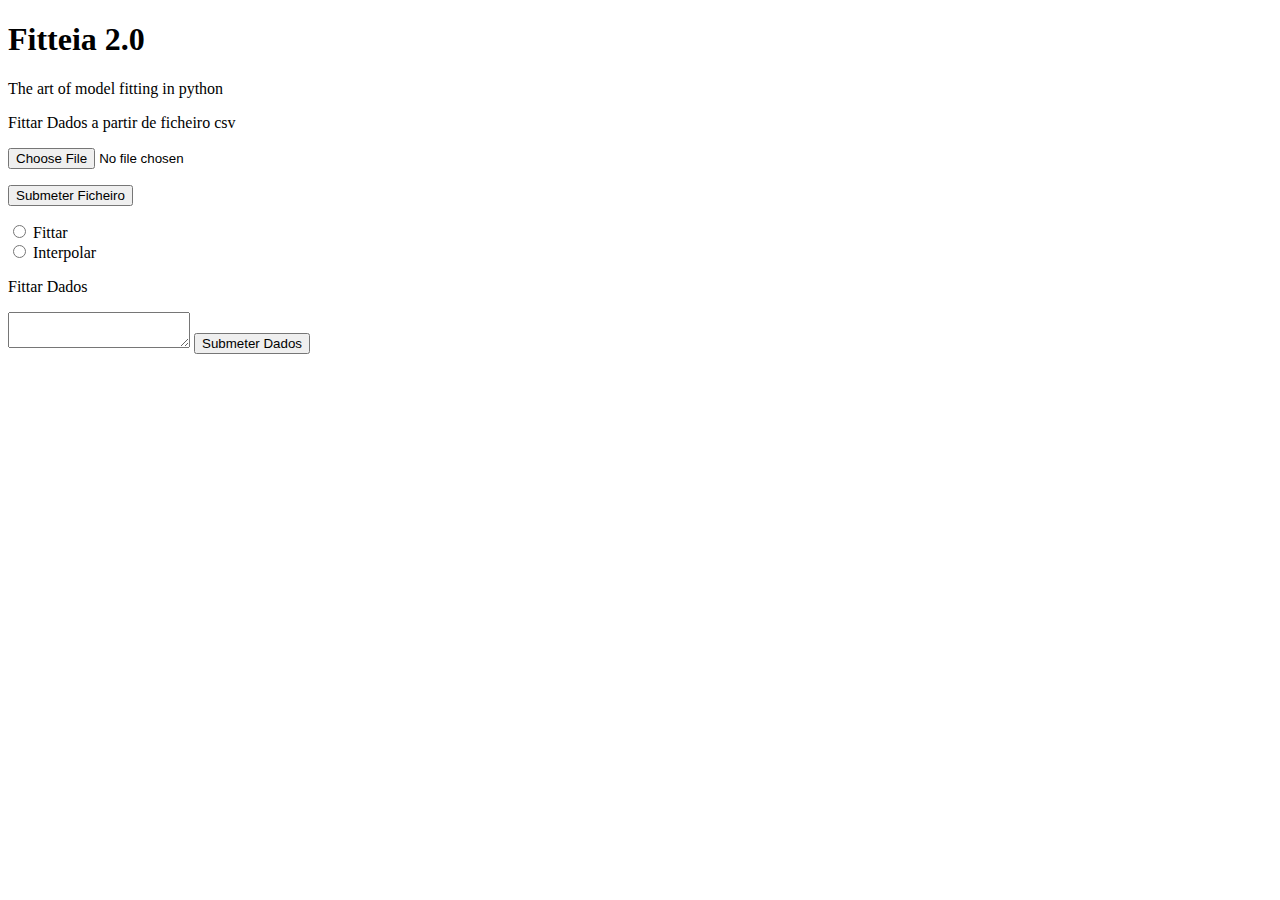
==== website/templates/index.html @ af1d8921 "Radio Button, Interpolação linear com dois parametros" ====
<!DOCTYPE html>
<html lang="en">

<head>
    <meta charset="UTF-8">
    <!-- Importar a fonte-->
    <link rel="preconnect" href="https://fonts.googleapis.com">
    <link rel="preconnect" href="https://fonts.gstatic.com" crossorigin>
    <link href="https://fonts.googleapis.com/css2?family=Roboto:wght@300&display=swap" rel="stylesheet">
    <link href="https://fonts.googleapis.com/css2?family=Roboto:wght@900&display=swap" rel="stylesheet">

    <!-- Importar o ficheiro .css-->
    <link rel="stylesheet" href="/static/style.css">
    <title>Fitteia</title>
</head>

<body>
    <h1>Fitteia 2.0</h1>
    <p>The art of model fitting in python</p>
    <form method="POST" action="/plot_excel" enctype="multipart/form-data">
        <p>Fittar Dados a partir de ficheiro csv</p>
        <p><input type="file" name="file"></p>
        <p><input type="submit" value="Submeter Ficheiro"></p>
    </form>
    <form method="POST" action="/plot_data" >
        <input type="radio" name="option" id = "option1" value="Fittar" /> Fittar <br>          
        <input type="radio" name="option" id = "option2" value="Interpolar" /> Interpolar <br>          
        <p>Fittar Dados</p>
        <textarea name="data"></textarea>
        <input type="submit" value="Submeter Dados">
    </form>
</body> 

</html>
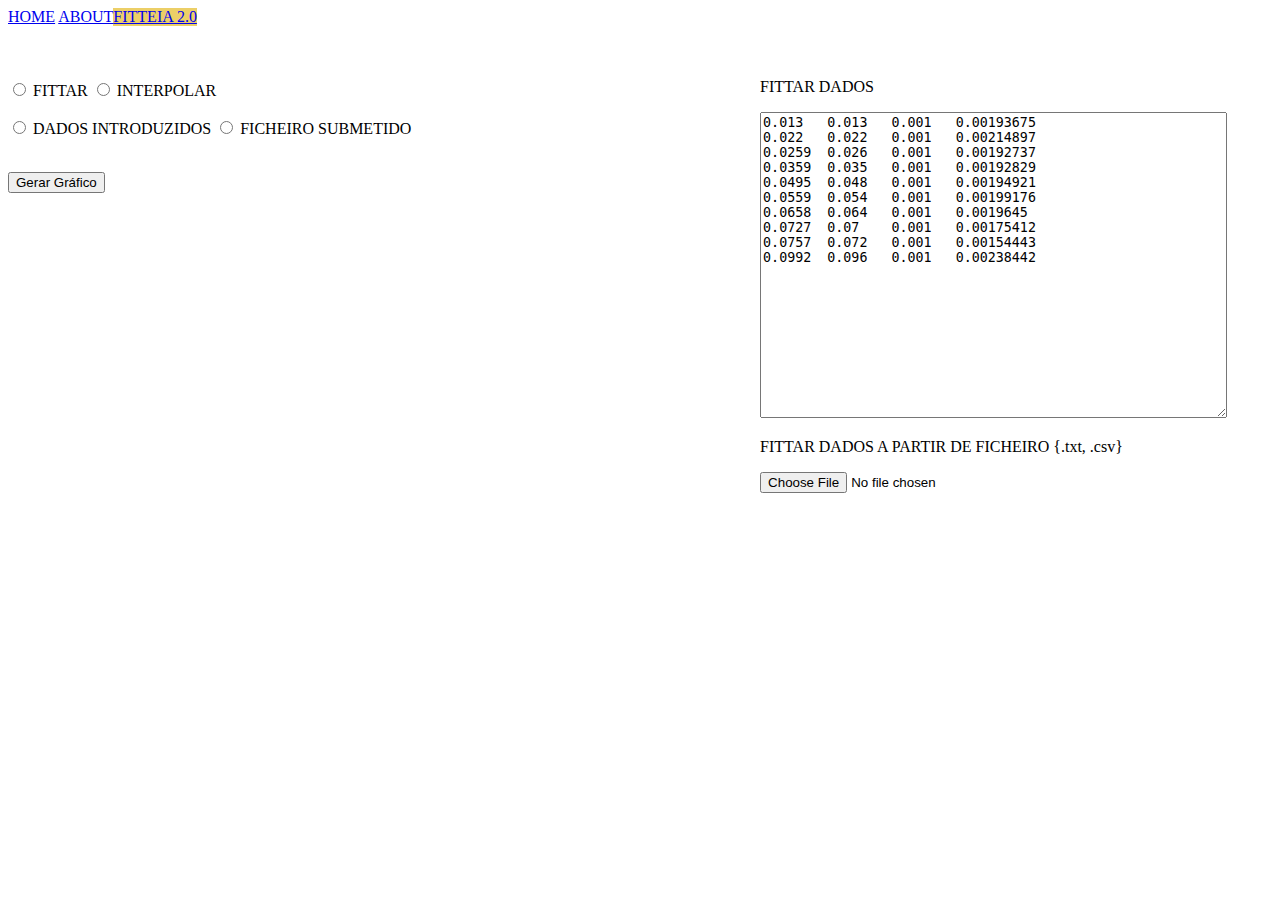
==== commit 81425536: "Enfim, muitas mudanças" ====
--- a/website/templates/index.html
+++ b/website/templates/index.html
@@ -11,24 +11,46 @@
 
     <!-- Importar o ficheiro .css-->
     <link rel="stylesheet" href="/static/style.css">
-    <title>Fitteia</title>
+    <title>Fitteia 2.0</title>
 </head>
 
 <body>
-    <h1>Fitteia 2.0</h1>
-    <p>The art of model fitting in python</p>
-    <form method="POST" action="/plot_excel" enctype="multipart/form-data">
-        <p>Fittar Dados a partir de ficheiro csv</p>
-        <p><input type="file" name="file"></p>
-        <p><input type="submit" value="Submeter Ficheiro"></p>
+    <div style = "border-radius:0px ;float:left" class="navbar">
+        <a class="active" href="/">HOME</a>
+        <a href="/about">ABOUT</a>
+        <a href="/" style="float:right;background-color: #ECCF67" >FITTEIA 2.0</a>
+    </div>
+
+    <div style = "background-color: #FFFFFF;">
+        <br> <br> <br>
+    </div>
+
+    <form method="POST" action="/plot" enctype="multipart/form-data" >  
+        <div style="width: 45%; float:right">
+            <!-- right content in here -->  
+            <div style="width: 90%; float:right">
+                <p>FITTAR DADOS</p>
+                <textarea name="data" style="width: 90%;height: 300px;">0.013   0.013   0.001   0.00193675&#10;0.022   0.022   0.001   0.00214897&#10;0.0259  0.026   0.001   0.00192737&#10;0.0359  0.035   0.001   0.00192829&#10;0.0495  0.048   0.001   0.00194921&#10;0.0559  0.054   0.001   0.00199176&#10;0.0658  0.064   0.001   0.0019645&#10;0.0727  0.07    0.001   0.00175412&#10;0.0757  0.072   0.001   0.00154443&#10;0.0992  0.096   0.001   0.00238442</textarea>
+                <p>FITTAR DADOS A PARTIR DE FICHEIRO {.txt, .csv}</p>
+                <p><input type="file" name="file"></p>
+            </div>
+        </div>
+
+        <div style="width: 50%; float:left">
+            <!-- left content in here -->
+            <br>
+            <input type="radio" name="FitorInterpolate" value="Fit">
+            <label> FITTAR</label>
+            <input type="radio" name="FitorInterpolate" value="Interpolate">
+            <label> INTERPOLAR</label><br><br>
+            <input type="radio" name="FileorText" value="Input">
+            <label> DADOS INTRODUZIDOS</label>
+            <input type="radio" name="FileorText" value="File">
+            <label> FICHEIRO SUBMETIDO</label><br><br>
+            <p><input type="submit" value="Gerar Gráfico"></p>
+        </div>
     </form>
-    <form method="POST" action="/plot_data" >
-        <input type="radio" name="option" id = "option1" value="Fittar" /> Fittar <br>          
-        <input type="radio" name="option" id = "option2" value="Interpolar" /> Interpolar <br>          
-        <p>Fittar Dados</p>
-        <textarea name="data"></textarea>
-        <input type="submit" value="Submeter Dados">
-    </form>
+
 </body> 
 
 </html>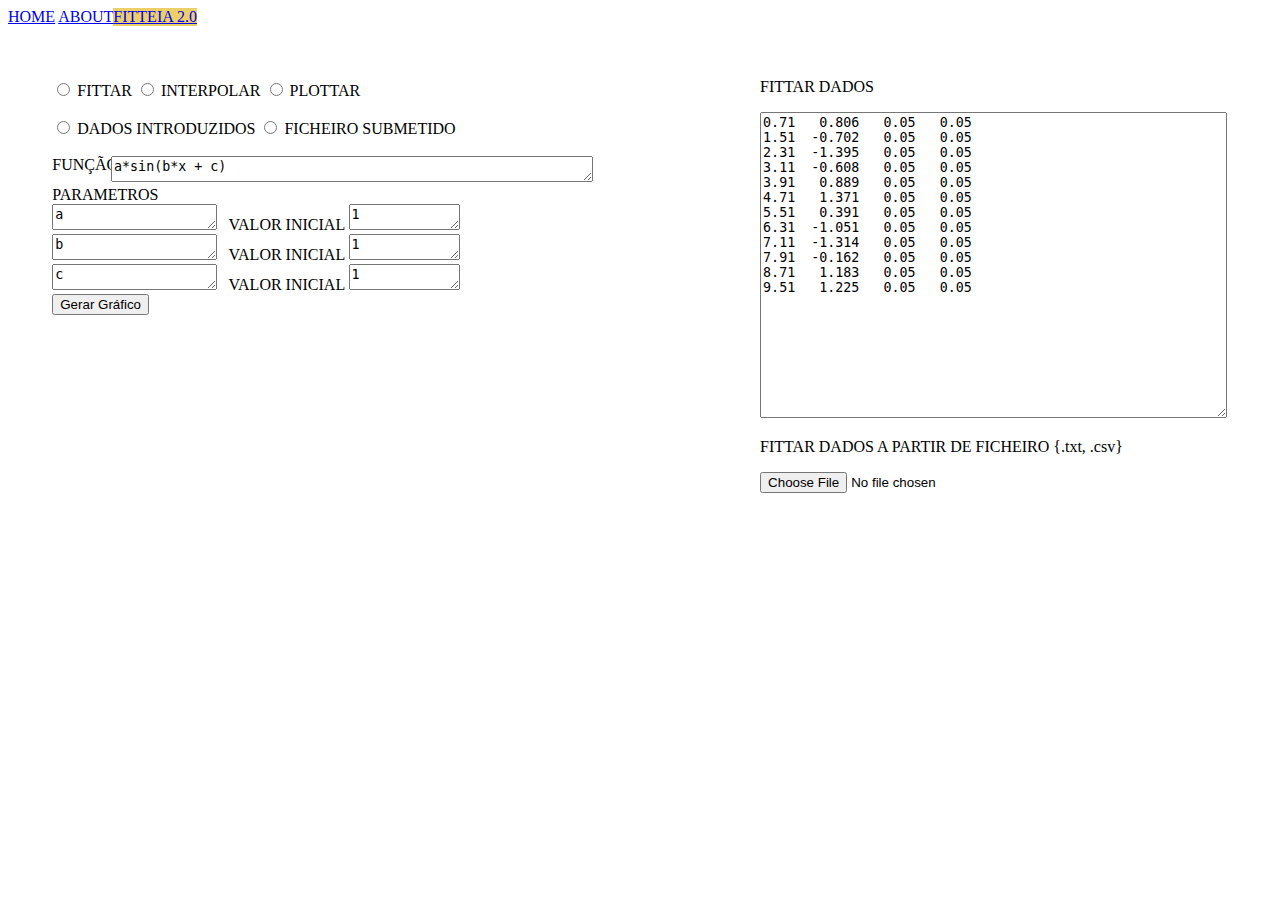
==== commit c8a1a44f: "Função como input, parametros livre" ====
--- a/website/templates/index.html
+++ b/website/templates/index.html
@@ -30,7 +30,7 @@
             <!-- right content in here -->  
             <div style="width: 90%; float:right">
                 <p>FITTAR DADOS</p>
-                <textarea name="data" style="width: 90%;height: 300px;">0.013   0.013   0.001   0.00193675&#10;0.022   0.022   0.001   0.00214897&#10;0.0259  0.026   0.001   0.00192737&#10;0.0359  0.035   0.001   0.00192829&#10;0.0495  0.048   0.001   0.00194921&#10;0.0559  0.054   0.001   0.00199176&#10;0.0658  0.064   0.001   0.0019645&#10;0.0727  0.07    0.001   0.00175412&#10;0.0757  0.072   0.001   0.00154443&#10;0.0992  0.096   0.001   0.00238442</textarea>
+                <textarea name="data" style="width: 90%;height: 300px;">0.71   0.806   0.05   0.05&#10;1.51  -0.702   0.05   0.05&#10;2.31  -1.395   0.05   0.05&#10;3.11  -0.608   0.05   0.05&#10;3.91   0.889   0.05   0.05&#10;4.71   1.371   0.05   0.05&#10;5.51   0.391   0.05   0.05&#10;6.31  -1.051   0.05   0.05&#10;7.11  -1.314   0.05   0.05&#10;7.91  -0.162   0.05   0.05&#10;8.71   1.183   0.05   0.05&#10;9.51   1.225   0.05   0.05&#10;</textarea>
                 <p>FITTAR DADOS A PARTIR DE FICHEIRO {.txt, .csv}</p>
                 <p><input type="file" name="file"></p>
             </div>
@@ -38,16 +38,54 @@
 
         <div style="width: 50%; float:left">
             <!-- left content in here -->
-            <br>
-            <input type="radio" name="FitorInterpolate" value="Fit">
-            <label> FITTAR</label>
-            <input type="radio" name="FitorInterpolate" value="Interpolate">
-            <label> INTERPOLAR</label><br><br>
-            <input type="radio" name="FileorText" value="Input">
-            <label> DADOS INTRODUZIDOS</label>
-            <input type="radio" name="FileorText" value="File">
-            <label> FICHEIRO SUBMETIDO</label><br><br>
-            <p><input type="submit" value="Gerar Gráfico"></p>
+            <div style="width: 7%; float:left">
+            </div>
+            <div style="width: 93%; float:right">
+                <br>
+                <input type="radio" name="FitorInterpolate" value="Fit">
+                <label> FITTAR</label>
+                <input type="radio" name="FitorInterpolate" value="Interpolate">
+                <label> INTERPOLAR</label>
+                <input type="radio" name="FitorInterpolate" value="Plot">
+                <label> PLOTTAR</label><br><br>
+                <input type="radio" name="FileorText" value="Input">
+                <label> DADOS INTRODUZIDOS</label>
+                <input type="radio" name="FileorText" value="File">
+                <label> FICHEIRO SUBMETIDO</label><br><br>
+                <div style="width: 10%; float:left">
+                    <label>FUNÇÃO</label>
+                </div>
+                <div style="width: 90%; float:right">
+                    <textarea name="function" style="width: 90%;height: 20px;">a*sin(b*x + c)</textarea>
+                    <br>
+                </div>
+                <label>PARAMETROS</label><br>
+                <div style="width: 30%; float:left">
+                    <textarea name="param1" style="width: 90%;height: 20px;">a</textarea>
+                </div>
+                <div style="width: 60%; float:left">
+                    <label>VALOR INICIAL</label>
+                    <textarea name="value1" style="width: 30%;height: 20px;">1</textarea>
+                    <br>
+                </div>
+                <div style="width: 30%; float:left">
+                    <textarea name="param2" style="width: 90%;height: 20px;">b</textarea>
+                </div>
+                <div style="width: 60%; float:left">
+                    <label>VALOR INICIAL</label>
+                    <textarea name="value2" style="width: 30%;height: 20px;">1</textarea>
+                    <br>
+                </div>
+                <div style="width: 30%; float:left">
+                    <textarea name="param3" style="width: 90%;height: 20px;">c</textarea>
+                </div>
+                <div style="width: 60%; float:left">
+                    <label>VALOR INICIAL</label>
+                    <textarea name="value3" style="width: 30%;height: 20px;">1</textarea>
+                    <br>
+                </div>
+                <input type="submit" value="Gerar Gráfico">
+            </div>
         </div>
     </form>
 
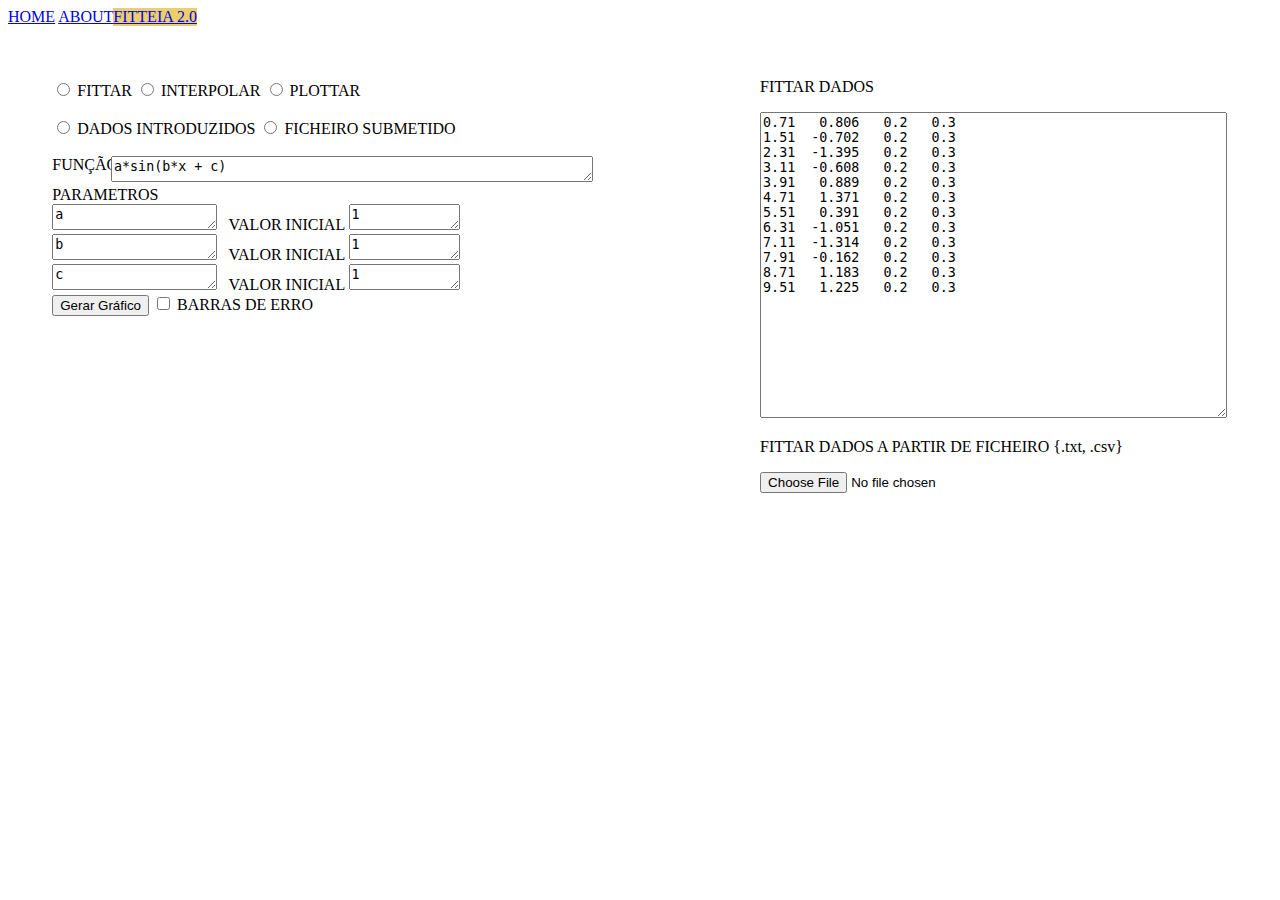
==== commit b0d9ab9b: "Error Bars" ====
--- a/website/templates/index.html
+++ b/website/templates/index.html
@@ -18,7 +18,7 @@
     <div style = "border-radius:0px ;float:left" class="navbar">
         <a class="active" href="/">HOME</a>
         <a href="/about">ABOUT</a>
-        <a href="/" style="float:right;background-color: #ECCF67" >FITTEIA 2.0</a>
+        <a href="/" style="float:right;background-color: #ECCF67">FITTEIA 2.0</a>
     </div>
 
     <div style = "background-color: #FFFFFF;">
@@ -30,7 +30,7 @@
             <!-- right content in here -->  
             <div style="width: 90%; float:right">
                 <p>FITTAR DADOS</p>
-                <textarea name="data" style="width: 90%;height: 300px;">0.71   0.806   0.05   0.05&#10;1.51  -0.702   0.05   0.05&#10;2.31  -1.395   0.05   0.05&#10;3.11  -0.608   0.05   0.05&#10;3.91   0.889   0.05   0.05&#10;4.71   1.371   0.05   0.05&#10;5.51   0.391   0.05   0.05&#10;6.31  -1.051   0.05   0.05&#10;7.11  -1.314   0.05   0.05&#10;7.91  -0.162   0.05   0.05&#10;8.71   1.183   0.05   0.05&#10;9.51   1.225   0.05   0.05&#10;</textarea>
+                <textarea name="data" style="width: 90%;height: 300px;">0.71   0.806   0.2   0.3&#10;1.51  -0.702   0.2   0.3&#10;2.31  -1.395   0.2   0.3&#10;3.11  -0.608   0.2   0.3&#10;3.91   0.889   0.2   0.3&#10;4.71   1.371   0.2   0.3&#10;5.51   0.391   0.2   0.3&#10;6.31  -1.051   0.2   0.3&#10;7.11  -1.314   0.2   0.3&#10;7.91  -0.162   0.2   0.3&#10;8.71   1.183   0.2   0.3&#10;9.51   1.225   0.2   0.3&#10;</textarea>
                 <p>FITTAR DADOS A PARTIR DE FICHEIRO {.txt, .csv}</p>
                 <p><input type="file" name="file"></p>
             </div>
@@ -85,6 +85,8 @@
                     <br>
                 </div>
                 <input type="submit" value="Gerar Gráfico">
+                <input type = "checkbox" name = "errbar" value = "Yes">
+                <label> BARRAS DE ERRO </label>
             </div>
         </div>
     </form>
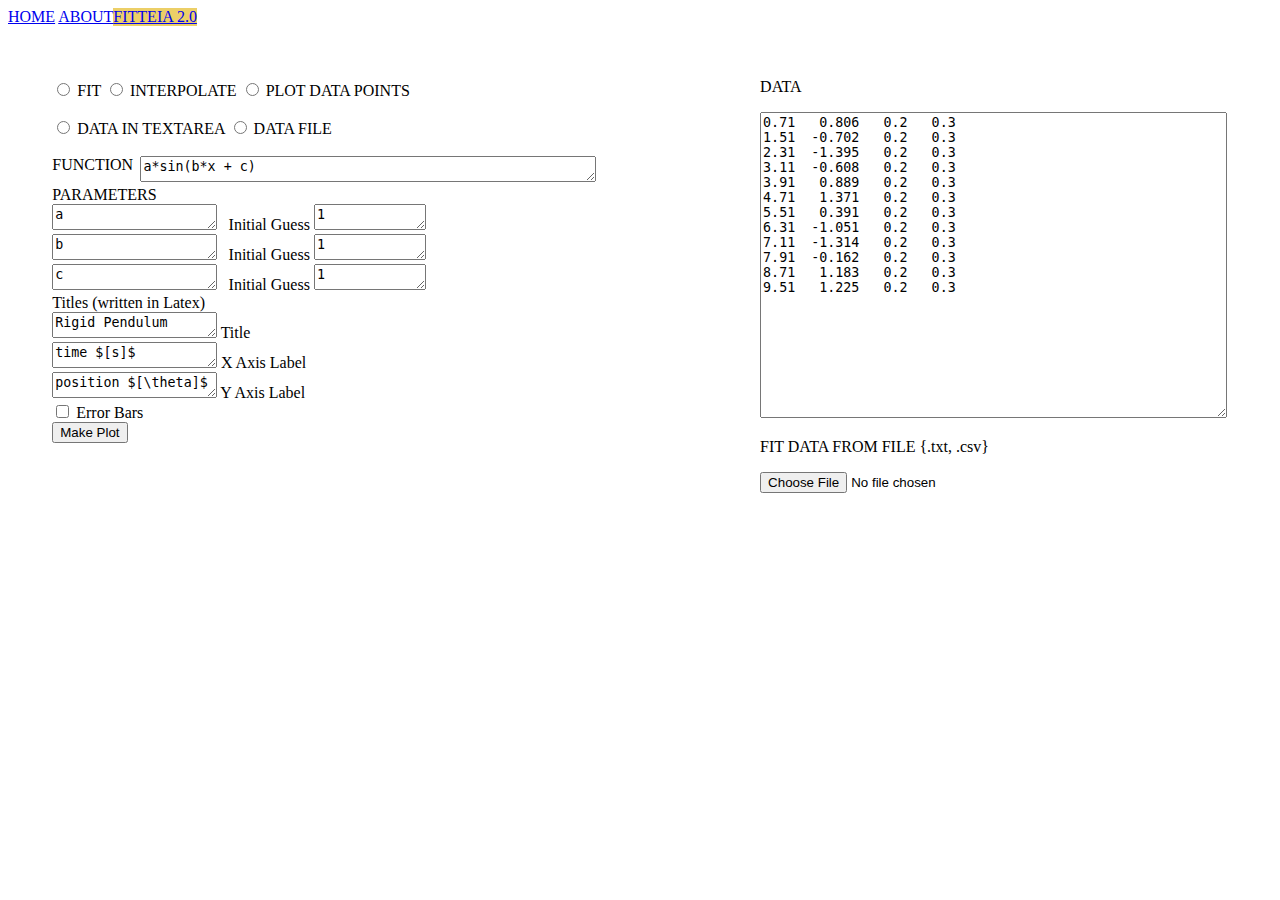
==== commit 3a0dd76a: "Latex Implementation" ====
--- a/website/templates/index.html
+++ b/website/templates/index.html
@@ -29,9 +29,9 @@
         <div style="width: 45%; float:right">
             <!-- right content in here -->  
             <div style="width: 90%; float:right">
-                <p>FITTAR DADOS</p>
+                <p>DATA</p>
                 <textarea name="data" style="width: 90%;height: 300px;">0.71   0.806   0.2   0.3&#10;1.51  -0.702   0.2   0.3&#10;2.31  -1.395   0.2   0.3&#10;3.11  -0.608   0.2   0.3&#10;3.91   0.889   0.2   0.3&#10;4.71   1.371   0.2   0.3&#10;5.51   0.391   0.2   0.3&#10;6.31  -1.051   0.2   0.3&#10;7.11  -1.314   0.2   0.3&#10;7.91  -0.162   0.2   0.3&#10;8.71   1.183   0.2   0.3&#10;9.51   1.225   0.2   0.3&#10;</textarea>
-                <p>FITTAR DADOS A PARTIR DE FICHEIRO {.txt, .csv}</p>
+                <p>FIT DATA FROM FILE {.txt, .csv}</p>
                 <p><input type="file" name="file"></p>
             </div>
         </div>
@@ -43,28 +43,29 @@
             <div style="width: 93%; float:right">
                 <br>
                 <input type="radio" name="FitorInterpolate" value="Fit">
-                <label> FITTAR</label>
+                <label> FIT</label>
                 <input type="radio" name="FitorInterpolate" value="Interpolate">
-                <label> INTERPOLAR</label>
+                <label> INTERPOLATE</label>
                 <input type="radio" name="FitorInterpolate" value="Plot">
-                <label> PLOTTAR</label><br><br>
+                <label> PLOT DATA POINTS</label><br><br>
                 <input type="radio" name="FileorText" value="Input">
-                <label> DADOS INTRODUZIDOS</label>
+                <label> DATA IN TEXTAREA</label>
                 <input type="radio" name="FileorText" value="File">
-                <label> FICHEIRO SUBMETIDO</label><br><br>
+                <label> DATA FILE</label><br><br>
                 <div style="width: 10%; float:left">
-                    <label>FUNÇÃO</label>
+                    <label>FUNCTION</label>
+                    <br>
                 </div>
-                <div style="width: 90%; float:right">
+                <div style="width: 85%; float:right">
                     <textarea name="function" style="width: 90%;height: 20px;">a*sin(b*x + c)</textarea>
                     <br>
                 </div>
-                <label>PARAMETROS</label><br>
+                <label>PARAMETERS</label><br>
                 <div style="width: 30%; float:left">
                     <textarea name="param1" style="width: 90%;height: 20px;">a</textarea>
                 </div>
                 <div style="width: 60%; float:left">
-                    <label>VALOR INICIAL</label>
+                    <label>Initial Guess</label>
                     <textarea name="value1" style="width: 30%;height: 20px;">1</textarea>
                     <br>
                 </div>
@@ -72,7 +73,7 @@
                     <textarea name="param2" style="width: 90%;height: 20px;">b</textarea>
                 </div>
                 <div style="width: 60%; float:left">
-                    <label>VALOR INICIAL</label>
+                    <label>Initial Guess</label>
                     <textarea name="value2" style="width: 30%;height: 20px;">1</textarea>
                     <br>
                 </div>
@@ -80,13 +81,27 @@
                     <textarea name="param3" style="width: 90%;height: 20px;">c</textarea>
                 </div>
                 <div style="width: 60%; float:left">
-                    <label>VALOR INICIAL</label>
+                    <label>Initial Guess</label>
                     <textarea name="value3" style="width: 30%;height: 20px;">1</textarea>
                     <br>
                 </div>
-                <input type="submit" value="Gerar Gráfico">
-                <input type = "checkbox" name = "errbar" value = "Yes">
-                <label> BARRAS DE ERRO </label>
+                <br>
+                <div style="width: 90%; float:left">
+                    <label>Titles (written in Latex)</label><br>
+                    <textarea name="Title" style="width: 30%;height: 20px;">Rigid Pendulum</textarea>
+                    <label>Title</label>
+                    <br>
+                    <textarea name="X-Axis" style="width: 30%;height: 20px;">time $[s]$</textarea>
+                    <label>X Axis Label</label>
+                    <br>
+                    <textarea name="Y-Axis" style="width: 30%;height: 20px;">position $[\theta]$</textarea>
+                    <label>Y Axis Label</label>
+                    <br>
+                    <input type = "checkbox" name = "errbar" value = "Yes">
+                    <label> Error Bars</label>
+                    <br>
+                    <input type="submit" value="Make Plot">
+                </div>
             </div>
         </div>
     </form>
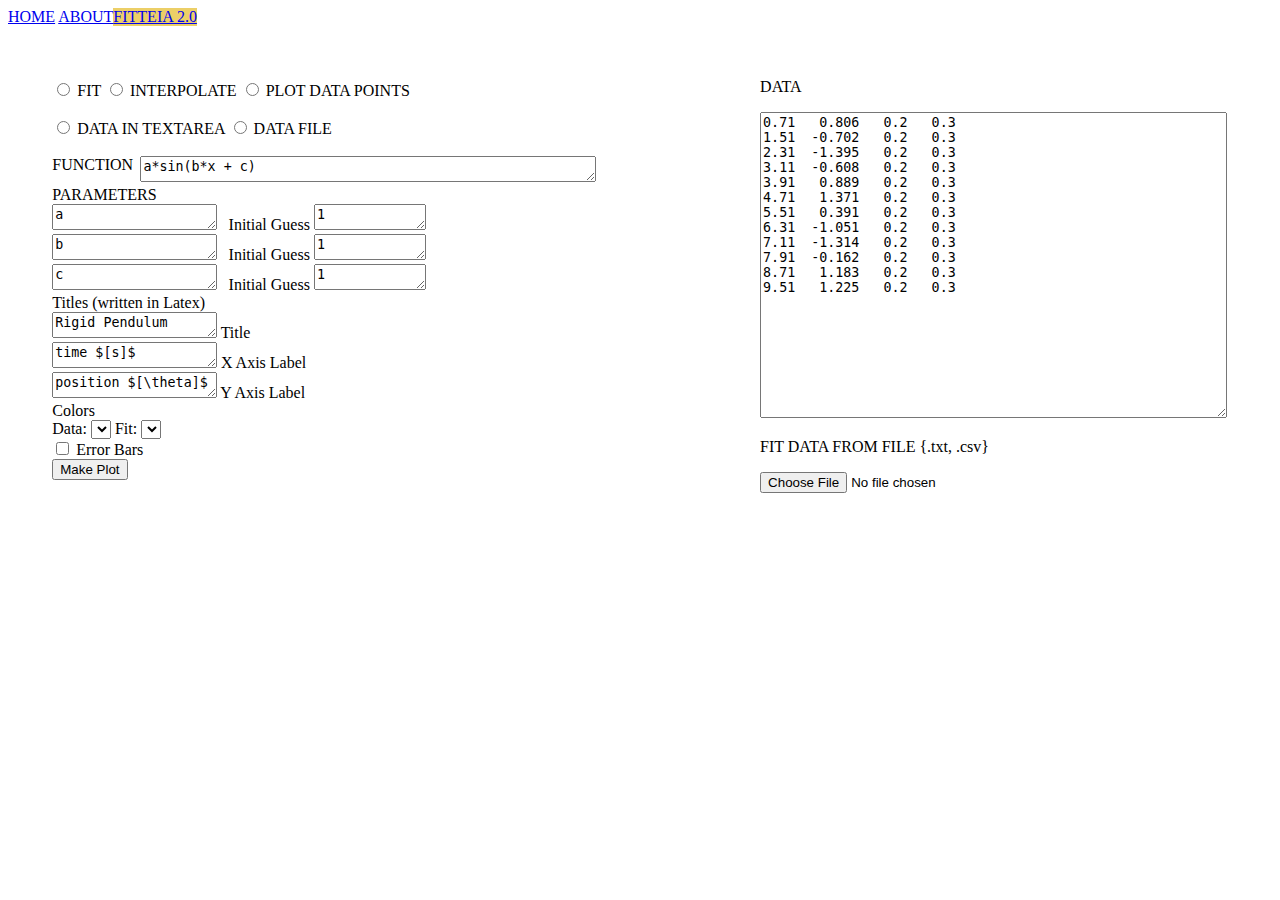
==== commit 3e18c264: "Colors + high resolution" ====
--- a/website/templates/index.html
+++ b/website/templates/index.html
@@ -15,22 +15,23 @@
 </head>
 
 <body>
-    <div style = "border-radius:0px ;float:left" class="navbar">
+    <div style="border-radius:0px ;float:left" class="navbar">
         <a class="active" href="/">HOME</a>
         <a href="/about">ABOUT</a>
         <a href="/" style="float:right;background-color: #ECCF67">FITTEIA 2.0</a>
     </div>
 
-    <div style = "background-color: #FFFFFF;">
+    <div style="background-color: #FFFFFF;">
         <br> <br> <br>
     </div>
 
-    <form method="POST" action="/plot" enctype="multipart/form-data" >  
+    <form method="POST" action="/plot" enctype="multipart/form-data">
         <div style="width: 45%; float:right">
-            <!-- right content in here -->  
+            <!-- right content in here -->
             <div style="width: 90%; float:right">
                 <p>DATA</p>
-                <textarea name="data" style="width: 90%;height: 300px;">0.71   0.806   0.2   0.3&#10;1.51  -0.702   0.2   0.3&#10;2.31  -1.395   0.2   0.3&#10;3.11  -0.608   0.2   0.3&#10;3.91   0.889   0.2   0.3&#10;4.71   1.371   0.2   0.3&#10;5.51   0.391   0.2   0.3&#10;6.31  -1.051   0.2   0.3&#10;7.11  -1.314   0.2   0.3&#10;7.91  -0.162   0.2   0.3&#10;8.71   1.183   0.2   0.3&#10;9.51   1.225   0.2   0.3&#10;</textarea>
+                <textarea name="data"
+                    style="width: 90%;height: 300px;">0.71   0.806   0.2   0.3&#10;1.51  -0.702   0.2   0.3&#10;2.31  -1.395   0.2   0.3&#10;3.11  -0.608   0.2   0.3&#10;3.91   0.889   0.2   0.3&#10;4.71   1.371   0.2   0.3&#10;5.51   0.391   0.2   0.3&#10;6.31  -1.051   0.2   0.3&#10;7.11  -1.314   0.2   0.3&#10;7.91  -0.162   0.2   0.3&#10;8.71   1.183   0.2   0.3&#10;9.51   1.225   0.2   0.3&#10;</textarea>
                 <p>FIT DATA FROM FILE {.txt, .csv}</p>
                 <p><input type="file" name="file"></p>
             </div>
@@ -97,15 +98,41 @@
                     <textarea name="Y-Axis" style="width: 30%;height: 20px;">position $[\theta]$</textarea>
                     <label>Y Axis Label</label>
                     <br>
-                    <input type = "checkbox" name = "errbar" value = "Yes">
+                    
+                    <div>
+
+                        <!-- https://personal.sron.nl/~pault/ -->
+                        <label>Colors</label><br>
+                        <label for="data_colors">Data:</label>
+                        <select name="data_colors" id="data_colors" style ="width: 20px">
+                            <option value="#984ea3" style = "background-color: #984ea3;"></option>
+                            <option value="#e41a1c" style = "background-color: #e41a1c;"></option>
+                            <option value="#ff7f00" style = "background-color: #ff7f00;"></option>
+                            <option value="#4daf4a" style = "background-color: #4daf4a;"></option>
+                            <option value="#377eb8" style = "background-color: #377eb8;"></option>
+                            <option value="#000000" style = "background-color: #000000;"></option>
+                        </select>
+                        <label for="fit_colors">Fit:</label>
+                        <select name="fit_colors" id="fit_colors" style ="width: 20px">
+                            <option value="#984ea3" style = "background-color: #984ea3;"></option>
+                            <option value="#e41a1c" style = "background-color: #e41a1c;"></option>
+                            <option value="#ff7f00" style = "background-color: #ff7f00;"></option>
+                            <option value="#4daf4a" style = "background-color: #4daf4a;"></option>
+                            <option value="#377eb8" style = "background-color: #377eb8;"></option>
+                            <option value="#000000" style = "background-color: #000000;"></option>
+                        </select>
+                    </div>
+
+                    <input type="checkbox" name="errbar" value="Yes">
                     <label> Error Bars</label>
                     <br>
                     <input type="submit" value="Make Plot">
+
                 </div>
             </div>
         </div>
     </form>
 
-</body> 
+</body>
 
 </html>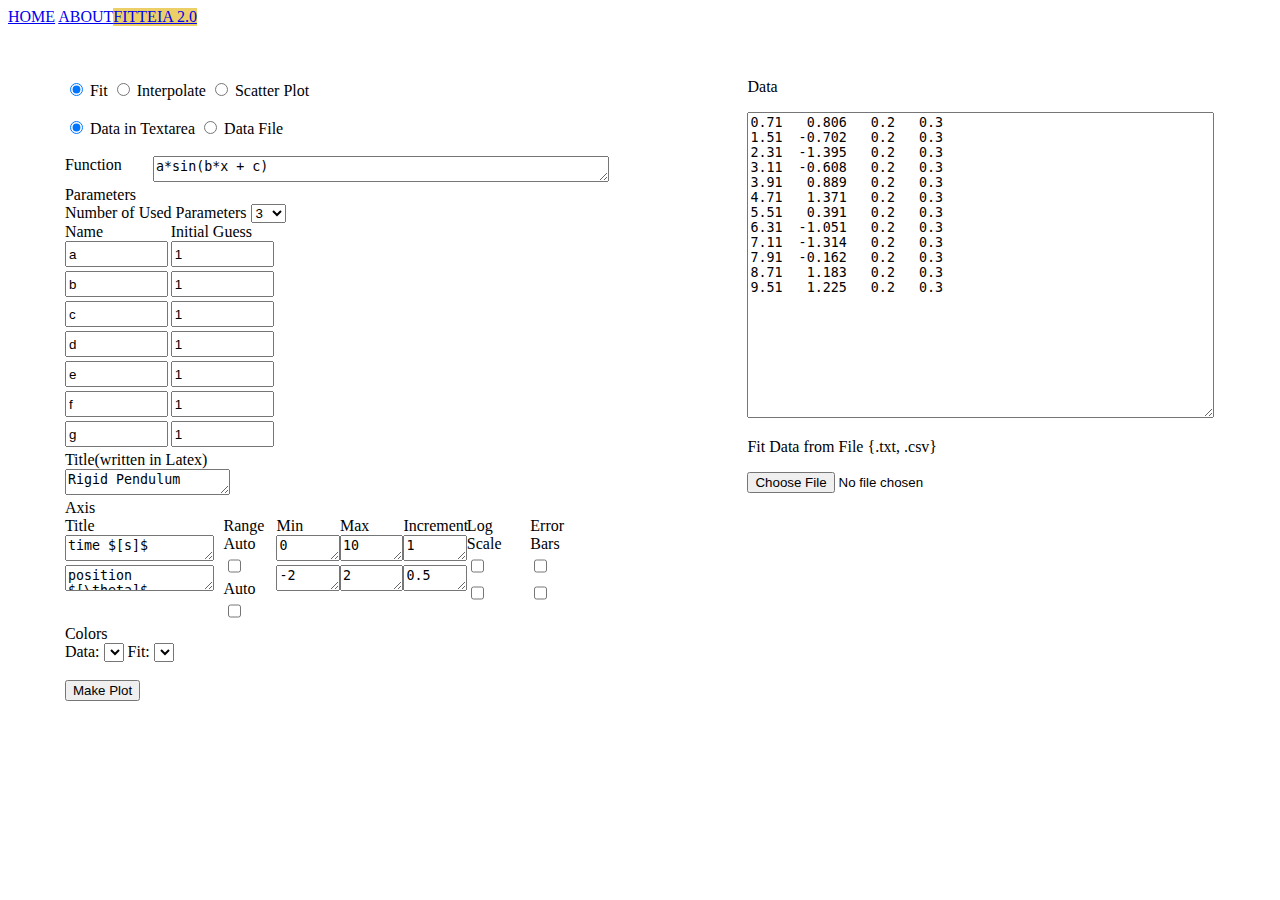
==== commit 3cfd0378: "pos exames" ====
--- a/website/templates/index.html
+++ b/website/templates/index.html
@@ -26,108 +26,181 @@
     </div>
 
     <form method="POST" action="/plot" enctype="multipart/form-data">
+        <div style="width: 1%; float:right;background-color: #FFFFFF">
+            <br>
+        </div>
         <div style="width: 45%; float:right">
             <!-- right content in here -->
             <div style="width: 90%; float:right">
-                <p>DATA</p>
+                <p>Data</p>
                 <textarea name="data"
                     style="width: 90%;height: 300px;">0.71   0.806   0.2   0.3&#10;1.51  -0.702   0.2   0.3&#10;2.31  -1.395   0.2   0.3&#10;3.11  -0.608   0.2   0.3&#10;3.91   0.889   0.2   0.3&#10;4.71   1.371   0.2   0.3&#10;5.51   0.391   0.2   0.3&#10;6.31  -1.051   0.2   0.3&#10;7.11  -1.314   0.2   0.3&#10;7.91  -0.162   0.2   0.3&#10;8.71   1.183   0.2   0.3&#10;9.51   1.225   0.2   0.3&#10;</textarea>
-                <p>FIT DATA FROM FILE {.txt, .csv}</p>
+                <p>Fit Data from File {.txt, .csv}</p>
                 <p><input type="file" name="file"></p>
             </div>
         </div>
 
+        <div style="width: 1%; float:left;background-color: #FFFFFF">
+        <br>
+        </div>
         <div style="width: 50%; float:left">
             <!-- left content in here -->
             <div style="width: 7%; float:left">
             </div>
             <div style="width: 93%; float:right">
                 <br>
-                <input type="radio" name="FitorInterpolate" value="Fit">
-                <label> FIT</label>
+                <input type="radio" name="FitorInterpolate" value="Fit" checked="checked">
+                <label> Fit</label>
                 <input type="radio" name="FitorInterpolate" value="Interpolate">
-                <label> INTERPOLATE</label>
+                <label> Interpolate</label>
                 <input type="radio" name="FitorInterpolate" value="Plot">
-                <label> PLOT DATA POINTS</label><br><br>
-                <input type="radio" name="FileorText" value="Input">
-                <label> DATA IN TEXTAREA</label>
+                <label> Scatter Plot</label><br><br>
+                <input type="radio" name="FileorText" value="Input" checked="checked">
+                <label> Data in Textarea</label>
                 <input type="radio" name="FileorText" value="File">
-                <label> DATA FILE</label><br><br>
+                <label> Data File</label><br><br>
                 <div style="width: 10%; float:left">
-                    <label>FUNCTION</label>
-                    <br>
-                </div>
+                    <label>Function</label>
+                    <br>
+                </div>
+
                 <div style="width: 85%; float:right">
                     <textarea name="function" style="width: 90%;height: 20px;">a*sin(b*x + c)</textarea>
                     <br>
                 </div>
-                <label>PARAMETERS</label><br>
-                <div style="width: 30%; float:left">
-                    <textarea name="param1" style="width: 90%;height: 20px;">a</textarea>
-                </div>
-                <div style="width: 60%; float:left">
-                    <label>Initial Guess</label>
-                    <textarea name="value1" style="width: 30%;height: 20px;">1</textarea>
-                    <br>
-                </div>
-                <div style="width: 30%; float:left">
-                    <textarea name="param2" style="width: 90%;height: 20px;">b</textarea>
-                </div>
-                <div style="width: 60%; float:left">
-                    <label>Initial Guess</label>
-                    <textarea name="value2" style="width: 30%;height: 20px;">1</textarea>
-                    <br>
-                </div>
-                <div style="width: 30%; float:left">
-                    <textarea name="param3" style="width: 90%;height: 20px;">c</textarea>
-                </div>
-                <div style="width: 60%; float:left">
-                    <label>Initial Guess</label>
-                    <textarea name="value3" style="width: 30%;height: 20px;">1</textarea>
-                    <br>
-                </div>
-                <br>
-                <div style="width: 90%; float:left">
-                    <label>Titles (written in Latex)</label><br>
+
+                <div style="width: 90%; float:left">
+                    <label>Parameters<label>
+                            <br>
+                            <label for="num_pars">Number of Used Parameters</label>
+                            <select name="num_pars" id="num_pars" style="width: 35px">
+                                <option value="1">1</option>
+                                <option value="2">2</option>
+                                <option value="3" selected>3</option>
+                                <option value="4">4</option>
+                                <option value="5">5</option>
+                                <option value="6">6</option>
+                                <option value="7">7</option>
+                            </select>
+                </div>
+
+                <div style="width: 90%; float:left">
+                    <div style="width: 20%; float:left">
+                        <label>Name</label>
+                        <br>
+                        <input type="text" name="param1" value="a" style="width: 90%;height: 20px;margin-bottom: 4px;">
+                        <br>
+                        <input type="text" name="param2" value="b" style="width: 90%;height: 20px;margin-bottom: 4px;">
+                        <br>
+                        <input type="text" name="param3" value="c" style="width: 90%;height: 20px;margin-bottom: 4px;">
+                        <br>
+                        <input type="text" name="param4" value="d" style="width: 90%;height: 20px;margin-bottom: 4px;">
+                        <br>
+                        <input type="text" name="param5" value="e" style="width: 90%;height: 20px;margin-bottom: 4px;">
+                        <br>
+                        <input type="text" name="param6" value="f" style="width: 90%;height: 20px;margin-bottom: 4px;">
+                        <br>
+                        <input type="text" name="param7" value="g" style="width: 90%;height: 20px;margin-bottom: 4px;">
+
+                    </div>
+                    <div style="width: 20%; float:left">
+                        <label>Initial Guess</label>
+                        <br>
+                        <input type="text" name="value1" value="1" style="width: 90%;height: 20px;margin-bottom: 4px;">
+                        <br>
+                        <input type="text" name="value2" value="1" style="width: 90%;height: 20px;margin-bottom: 4px;">
+                        <br>
+                        <input type="text" name="value3" value="1" style="width: 90%;height: 20px;margin-bottom: 4px;">
+                        <br>
+                        <input type="text" name="value4" value="1" style="width: 90%;height: 20px;margin-bottom: 4px;">
+                        <br>
+                        <input type="text" name="value5" value="1" style="width: 90%;height: 20px;margin-bottom: 4px;">
+                        <br>
+                        <input type="text" name="value6" value="1" style="width: 90%;height: 20px;margin-bottom: 4px;">
+                        <br>
+                        <input type="text" name="value7" value="1" style="width: 90%;height: 20px;margin-bottom: 4px;">
+
+                    </div>
+                </div>
+                <div style="width: 90%; float:left">
+                    <label>Title(written in Latex)</label><br>
                     <textarea name="Title" style="width: 30%;height: 20px;">Rigid Pendulum</textarea>
-                    <label>Title</label>
-                    <br>
-                    <textarea name="X-Axis" style="width: 30%;height: 20px;">time $[s]$</textarea>
-                    <label>X Axis Label</label>
-                    <br>
-                    <textarea name="Y-Axis" style="width: 30%;height: 20px;">position $[\theta]$</textarea>
-                    <label>Y Axis Label</label>
-                    <br>
-                    
-                    <div>
-
-                        <!-- https://personal.sron.nl/~pault/ -->
-                        <label>Colors</label><br>
-                        <label for="data_colors">Data:</label>
-                        <select name="data_colors" id="data_colors" style ="width: 20px">
-                            <option value="#984ea3" style = "background-color: #984ea3;"></option>
-                            <option value="#e41a1c" style = "background-color: #e41a1c;"></option>
-                            <option value="#ff7f00" style = "background-color: #ff7f00;"></option>
-                            <option value="#4daf4a" style = "background-color: #4daf4a;"></option>
-                            <option value="#377eb8" style = "background-color: #377eb8;"></option>
-                            <option value="#000000" style = "background-color: #000000;"></option>
-                        </select>
-                        <label for="fit_colors">Fit:</label>
-                        <select name="fit_colors" id="fit_colors" style ="width: 20px">
-                            <option value="#984ea3" style = "background-color: #984ea3;"></option>
-                            <option value="#e41a1c" style = "background-color: #e41a1c;"></option>
-                            <option value="#ff7f00" style = "background-color: #ff7f00;"></option>
-                            <option value="#4daf4a" style = "background-color: #4daf4a;"></option>
-                            <option value="#377eb8" style = "background-color: #377eb8;"></option>
-                            <option value="#000000" style = "background-color: #000000;"></option>
-                        </select>
-                    </div>
-
-                    <input type="checkbox" name="errbar" value="Yes">
-                    <label> Error Bars</label>
-                    <br>
+                    <br>
+                    <label> Axis</label><br>
+                    <div style="width: 30%; float:left">
+                        <label>Title</label><br>
+                        <textarea name="X-Axis" style="width: 90%;height: 20px;">time $[s]$</textarea>
+                        <br>
+                        <textarea name="Y-Axis" style="width: 90%;height: 20px;">position $[\theta]$</textarea>
+                    </div>
+                    <div style="width: 10%; float:left">
+                        <label>Range</label>
+                        <br>
+                        <label>Auto</label>
+                        <input type="checkbox" style="height: 20px;" name="xauto" value="1">
+                        <br>
+                        <label>Auto</label>
+                        <input type="checkbox" style="height: 20px;" name="yauto" value="1">
+                    </div>
+                    <div style="width: 12%; float:left">
+                        <label>Min</label><br>
+                        <textarea name="xmin" style="width: 90%;height: 20px;">0</textarea>
+                        <br>
+                        <textarea name="ymin" style="width: 90%;height: 20px;">-2</textarea>
+                    </div>
+                    <div style="width: 12%; float:left">
+                        <label>Max</label><br>
+                        <textarea name="xmax" style="width: 90%;height: 20px;">10</textarea>
+                        <br>
+                        <textarea name="ymax" style="width: 90%;height: 20px;">2</textarea>
+                    </div>
+                    <div style="width: 12%; float:left">
+                        <label>Increment</label><br>
+                        <textarea name="xticks" style="width: 90%;height: 20px;">1</textarea>
+                        <br>
+                        <textarea name="yticks" style="width: 90%;height: 20px;">0.5</textarea>
+                    </div>
+                    <div style="width: 12%; float:left">
+                        <label>Log Scale</label>
+                        <br>
+                        <input type="checkbox" style="height: 20px;" name="xlog" value="log">
+                        <br>
+                        <input type="checkbox" style="height: 20px;" name="ylog" value="log">
+                    </div>
+                    <div style="width: 12%; float:left">
+                        <label>Error Bars</label>
+                        <br>
+                        <input type="checkbox" style="height: 20px;" name="xerror" value="Yes">
+                        <br>
+                        <input type="checkbox" style="height: 20px;" name="yerror" value="Yes">
+                    </div>
+                    <br>
+                </div>
+
+                <div style="width: 90%; float:left">
+                    <!-- https://personal.sron.nl/~pault/ -->
+                    <label>Colors</label><br>
+                    <label for="data_colors">Data:</label>
+                    <select name="data_colors" id="data_colors" style="width: 20px">
+                        <option value="#984ea3" style="background-color: #984ea3;"></option>
+                        <option value="#e41a1c" style="background-color: #e41a1c;"></option>
+                        <option value="#ff7f00" style="background-color: #ff7f00;"></option>
+                        <option value="#4daf4a" style="background-color: #4daf4a;"></option>
+                        <option value="#377eb8" style="background-color: #377eb8;"></option>
+                        <option value="#000000" style="background-color: #000000;"></option>
+                    </select>
+                    <label for="fit_colors">Fit:</label>
+                    <select name="fit_colors" id="fit_colors" style="width: 20px">
+                        <option value="#984ea3" style="background-color: #984ea3;"></option>
+                        <option value="#e41a1c" style="background-color: #e41a1c;"></option>
+                        <option value="#ff7f00" style="background-color: #ff7f00;"></option>
+                        <option value="#4daf4a" style="background-color: #4daf4a;"></option>
+                        <option value="#377eb8" style="background-color: #377eb8;"></option>
+                        <option value="#000000" style="background-color: #000000;"></option>
+                    </select>
+                    <br><br>
                     <input type="submit" value="Make Plot">
-
+                    <br><br>
                 </div>
             </div>
         </div>
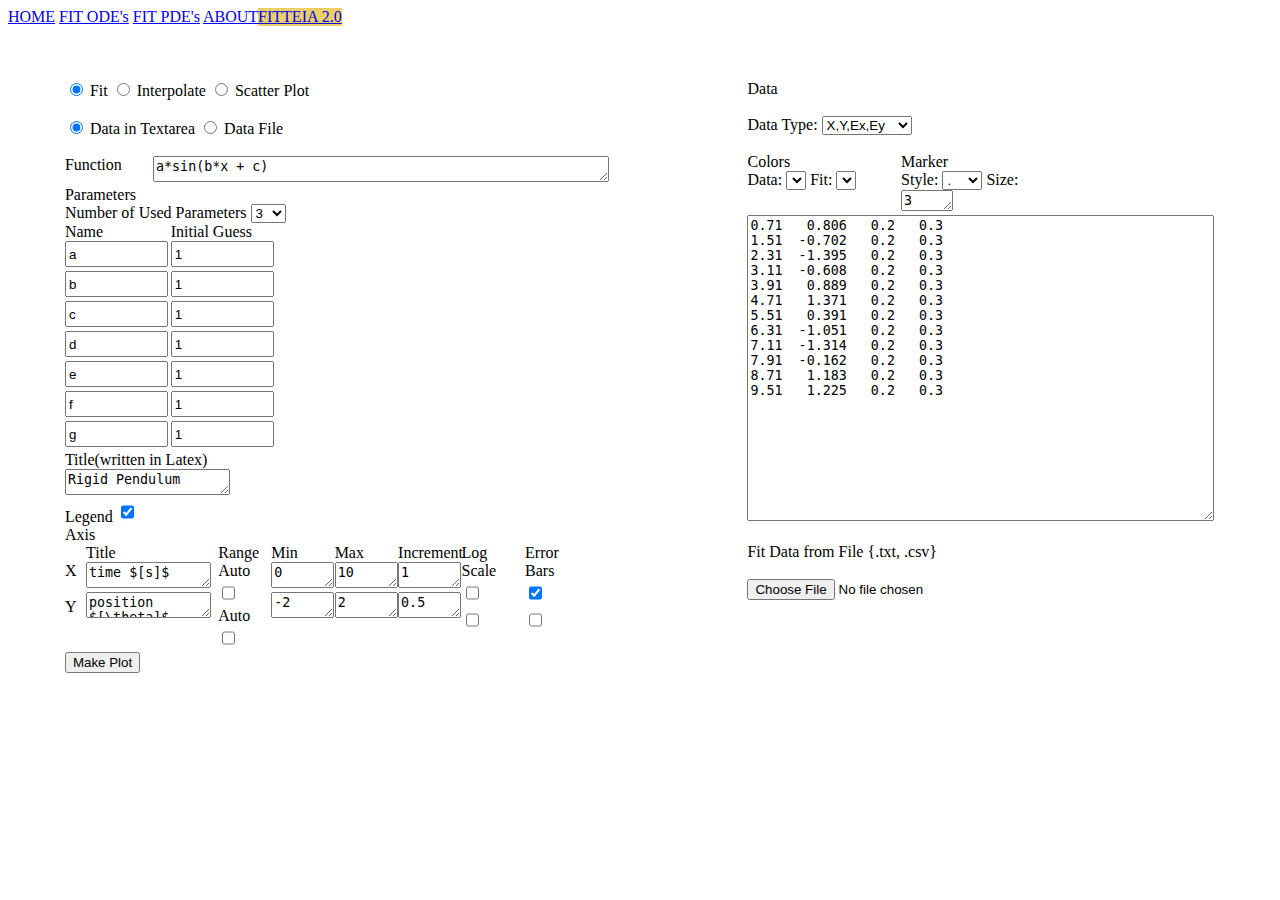
==== commit 514c4bfa: "markerstyle,legend" ====
--- a/website/templates/index.html
+++ b/website/templates/index.html
@@ -17,6 +17,8 @@
 <body>
     <div style="border-radius:0px ;float:left" class="navbar">
         <a class="active" href="/">HOME</a>
+        <a class="active" href="/">FIT ODE's</a>
+        <a class="active" href="/">FIT PDE's</a>
         <a href="/about">ABOUT</a>
         <a href="/" style="float:right;background-color: #ECCF67">FITTEIA 2.0</a>
     </div>
@@ -32,11 +34,74 @@
         <div style="width: 45%; float:right">
             <!-- right content in here -->
             <div style="width: 90%; float:right">
-                <p>Data</p>
+                <br>
+                <label>Data</label><br><br>
+                <label for="data_type">Data Type:</label>
+                <select name="data_type" id="data_type" style="width: 90px">
+                    <option value="2">X,Y</option>
+                    <option value="4"selected>X,Y,Ex,Ey</option>
+                </select>
+                <br><br>
+                <div style="width: 30%; float:left">
+                    <!-- https://personal.sron.nl/~pault/ -->
+                    <label>Colors</label><br>
+                    <label for="data_colors">Data:</label>
+                    <select name="data_colors" id="data_colors" style="width: 20px">
+                        <option value="#984ea3" style="background-color: #984ea3;"></option>
+                        <option value="#e41a1c" style="background-color: #e41a1c;"></option>
+                        <option value="#ff7f00" style="background-color: #ff7f00;"></option>
+                        <option value="#4daf4a" style="background-color: #4daf4a;"></option>
+                        <option value="#377eb8" style="background-color: #377eb8;"></option>
+                        <option value="#000000" style="background-color: #000000;" selected></option>
+                    </select>
+                    <label for="fit_colors">Fit:</label>
+                    <select name="fit_colors" id="fit_colors" style="width: 20px">
+                        <option value="#984ea3" style="background-color: #984ea3;"></option>
+                        <option value="#e41a1c" style="background-color: #e41a1c;" selected></option>
+                        <option value="#ff7f00" style="background-color: #ff7f00;"></option>
+                        <option value="#4daf4a" style="background-color: #4daf4a;"></option>
+                        <option value="#377eb8" style="background-color: #377eb8;"></option>
+                        <option value="#000000" style="background-color: #000000;"></option>
+                    </select>
+                </div>
+                <div style="width: 30%; float:left">
+                    <!-- https://personal.sron.nl/~pault/ -->
+                    <label>Marker</label><br>
+                    <label for="marker_style">Style:</label>
+                    <select name="marker_style" id="marker_style" style="width: 40px">
+                        <option value="." selected>.</option>
+                        <option value="," >,</option>
+                        <option value="o" >o</option>
+                        <option value="v" >v</option>
+                        <option value="^" >^</option>
+                        <option value="<" ><</option>
+                        <option value=">" >></option>
+                        <option value="1" >1</option>
+                        <option value="2" >2</option>
+                        <option value="3" >3</option>
+                        <option value="4" >4</option>
+                        <option value="8" >8</option>
+                        <option value="s" >s</option>
+                        <option value="p" >p</option>
+                        <option value="P" >P</option>
+                        <option value="*" >*</option>
+                        <option value="h" >h</option>
+                        <option value="H" >H</option>
+                        <option value="+" >+</option>
+                        <option value="x" >x</option>
+                        <option value="X" >X</option>
+                        
+                    </select>
+                    <label for="marker_size">Size:</label>
+                    <textarea name="marker_size" id="marker_size" style="width: 30%;height: 15px;">3</textarea>
+                </div>
                 <textarea name="data"
                     style="width: 90%;height: 300px;">0.71   0.806   0.2   0.3&#10;1.51  -0.702   0.2   0.3&#10;2.31  -1.395   0.2   0.3&#10;3.11  -0.608   0.2   0.3&#10;3.91   0.889   0.2   0.3&#10;4.71   1.371   0.2   0.3&#10;5.51   0.391   0.2   0.3&#10;6.31  -1.051   0.2   0.3&#10;7.11  -1.314   0.2   0.3&#10;7.91  -0.162   0.2   0.3&#10;8.71   1.183   0.2   0.3&#10;9.51   1.225   0.2   0.3&#10;</textarea>
-                <p>Fit Data from File {.txt, .csv}</p>
-                <p><input type="file" name="file"></p>
+                <br><br>
+                <label>Fit Data from File {.txt, .csv}</label>
+                <br><br>
+                <label><input type="file" name="file"></label>
+                <br><br>
             </div>
         </div>
 
@@ -126,8 +191,17 @@
                     <label>Title(written in Latex)</label><br>
                     <textarea name="Title" style="width: 30%;height: 20px;">Rigid Pendulum</textarea>
                     <br>
+                    <label>Legend</label>
+                    <input type="checkbox" style="height: 20px;" name="legend" value="1" checked="checked">
+                    <br>
                     <label> Axis</label><br>
-                    <div style="width: 30%; float:left">
+                    <div style="width: 4%; float:left">
+                        <br>
+                        <label>X</label><br>
+                        <br>
+                        <label>Y</label><br>
+                    </div>
+                    <div style="width: 25%; float:left">
                         <label>Title</label><br>
                         <textarea name="X-Axis" style="width: 90%;height: 20px;">time $[s]$</textarea>
                         <br>
@@ -170,38 +244,13 @@
                     <div style="width: 12%; float:left">
                         <label>Error Bars</label>
                         <br>
-                        <input type="checkbox" style="height: 20px;" name="xerror" value="Yes">
+                        <input type="checkbox" style="height: 20px;" name="xerror" value="Yes" checked="checked">
                         <br>
                         <input type="checkbox" style="height: 20px;" name="yerror" value="Yes">
                     </div>
-                    <br>
-                </div>
-
-                <div style="width: 90%; float:left">
-                    <!-- https://personal.sron.nl/~pault/ -->
-                    <label>Colors</label><br>
-                    <label for="data_colors">Data:</label>
-                    <select name="data_colors" id="data_colors" style="width: 20px">
-                        <option value="#984ea3" style="background-color: #984ea3;"></option>
-                        <option value="#e41a1c" style="background-color: #e41a1c;"></option>
-                        <option value="#ff7f00" style="background-color: #ff7f00;"></option>
-                        <option value="#4daf4a" style="background-color: #4daf4a;"></option>
-                        <option value="#377eb8" style="background-color: #377eb8;"></option>
-                        <option value="#000000" style="background-color: #000000;"></option>
-                    </select>
-                    <label for="fit_colors">Fit:</label>
-                    <select name="fit_colors" id="fit_colors" style="width: 20px">
-                        <option value="#984ea3" style="background-color: #984ea3;"></option>
-                        <option value="#e41a1c" style="background-color: #e41a1c;"></option>
-                        <option value="#ff7f00" style="background-color: #ff7f00;"></option>
-                        <option value="#4daf4a" style="background-color: #4daf4a;"></option>
-                        <option value="#377eb8" style="background-color: #377eb8;"></option>
-                        <option value="#000000" style="background-color: #000000;"></option>
-                    </select>
-                    <br><br>
-                    <input type="submit" value="Make Plot">
-                    <br><br>
-                </div>
+                </div>
+                <input type="submit" value="Make Plot">
+                <br><br>
             </div>
         </div>
     </form>
